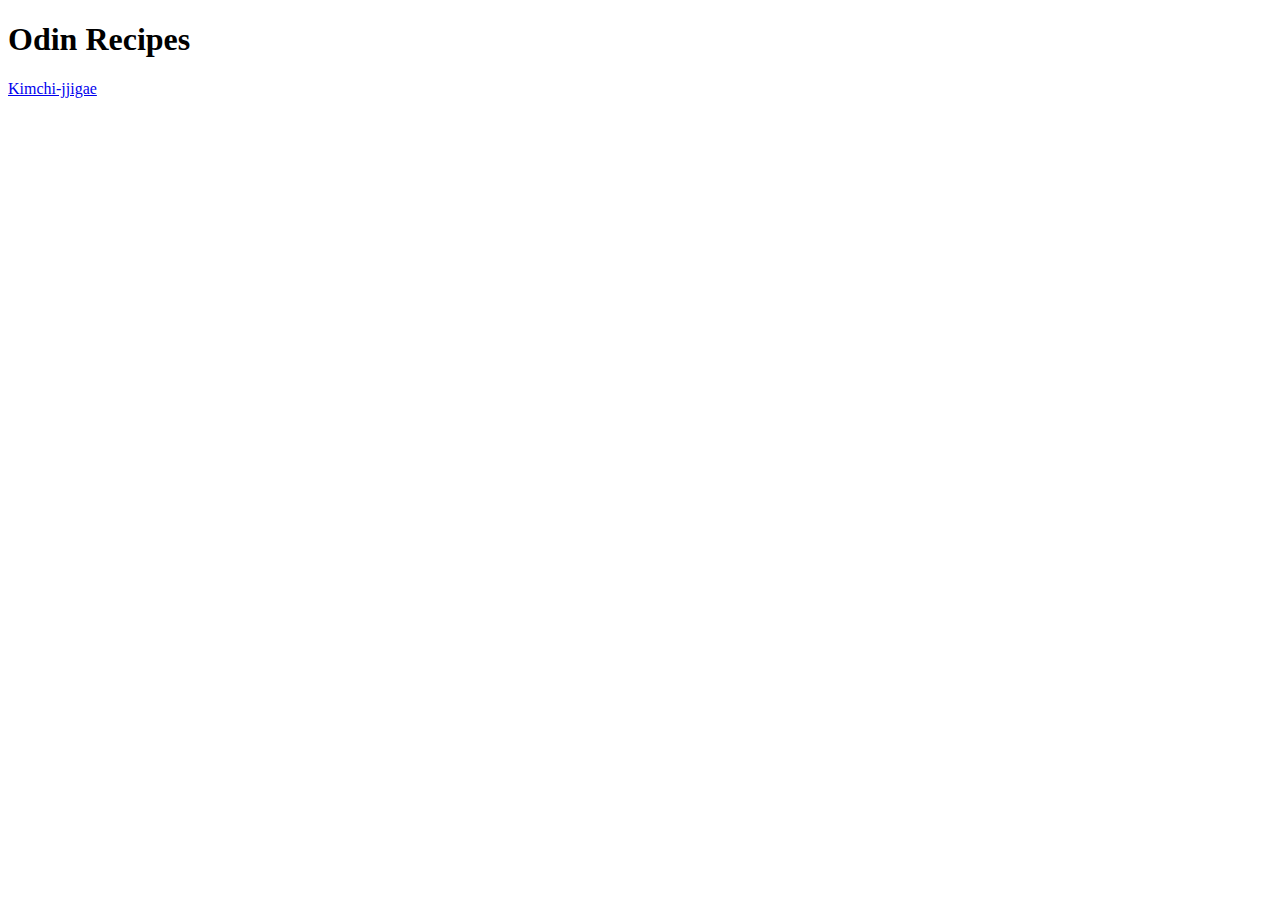
==== index.html @ ff8e3cf2 "Add kimchi-jjigae recipe to recipes" ====
<!DOCTYPE html>
<html lang="en">

<head>
    <meta charset="UTF-8">
    <meta name="viewport" content="width=device-width, initial-scale=1.0">
    <title>Document</title>
</head>

<body>
    <h1>Odin Recipes</h1>
    <a href="./recipes/kimchi-jjigae.html">Kimchi-jjigae</a>
</body>

</html>
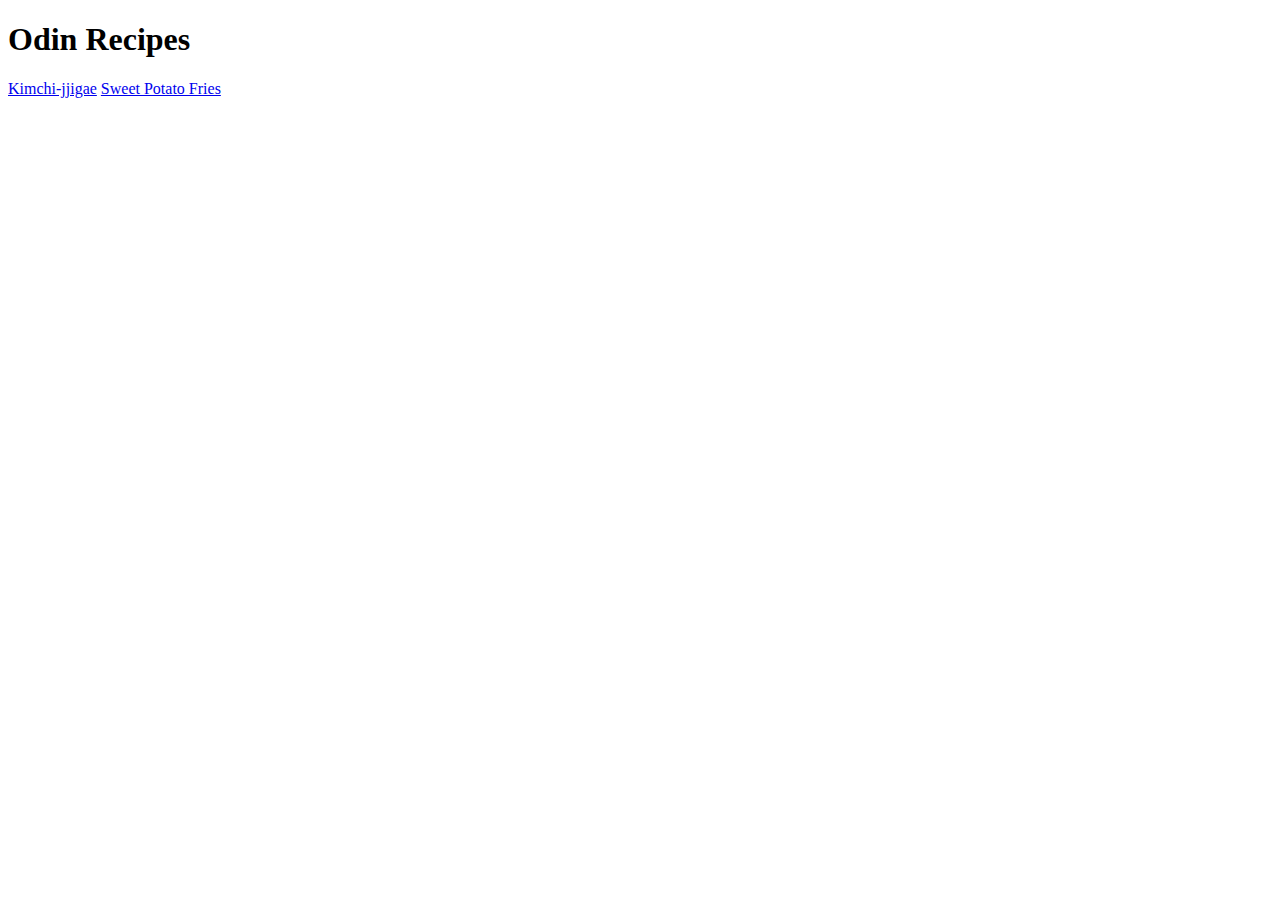
==== commit 01c47451: "Add sweet potato fries to recipes" ====
--- a/index.html
+++ b/index.html
@@ -10,6 +10,7 @@
 <body>
     <h1>Odin Recipes</h1>
     <a href="./recipes/kimchi-jjigae.html">Kimchi-jjigae</a>
+    <a href="./recipes/sweet-potato-fries.html">Sweet Potato Fries</a>
 </body>
 
 </html>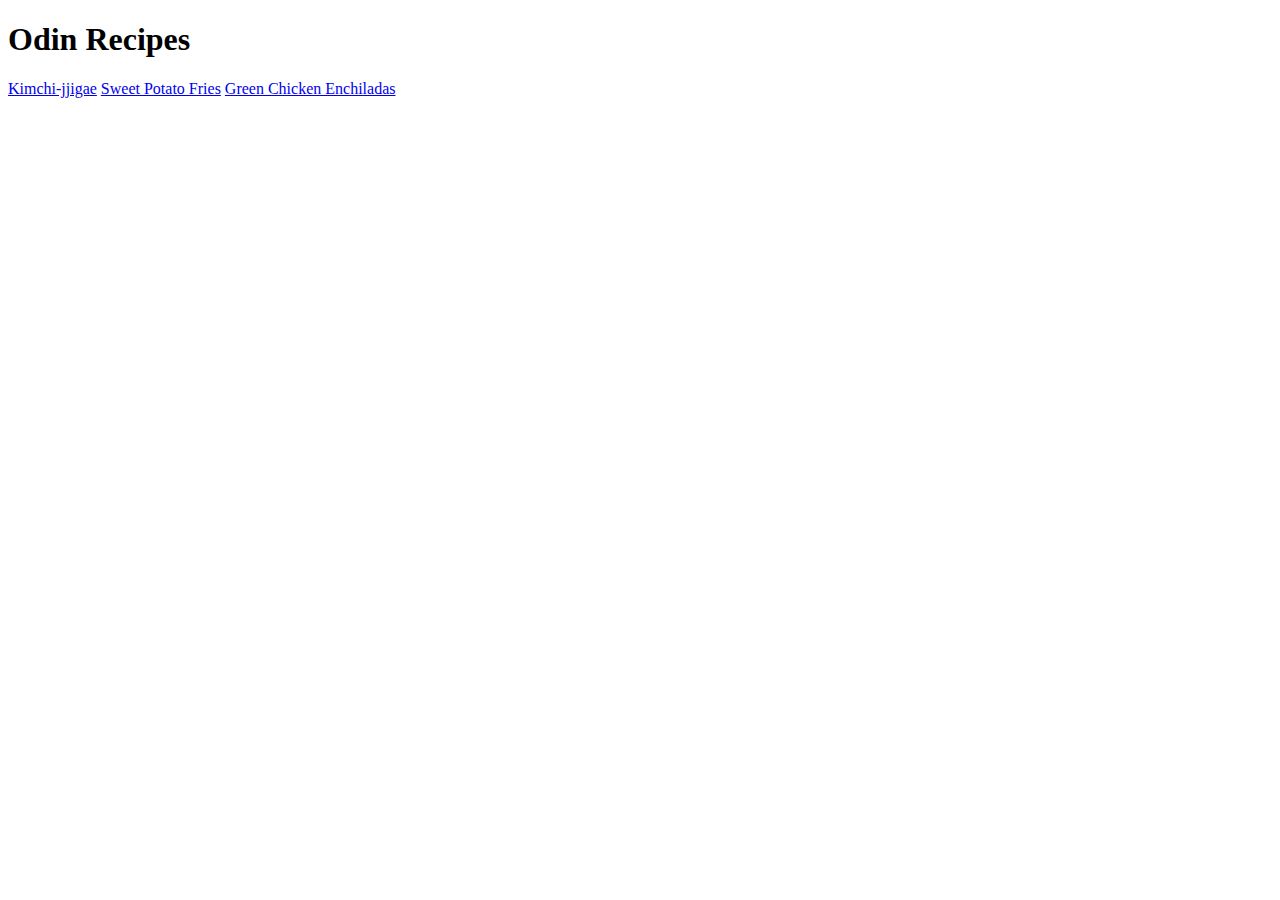
==== commit 8aa3ad5d: "Add green chicken enchiladas to recipes" ====
--- a/index.html
+++ b/index.html
@@ -11,6 +11,7 @@
     <h1>Odin Recipes</h1>
     <a href="./recipes/kimchi-jjigae.html">Kimchi-jjigae</a>
     <a href="./recipes/sweet-potato-fries.html">Sweet Potato Fries</a>
+    <a href="./recipes/green-chicken-enchiladas.html">Green Chicken Enchiladas</a>
 </body>
 
 </html>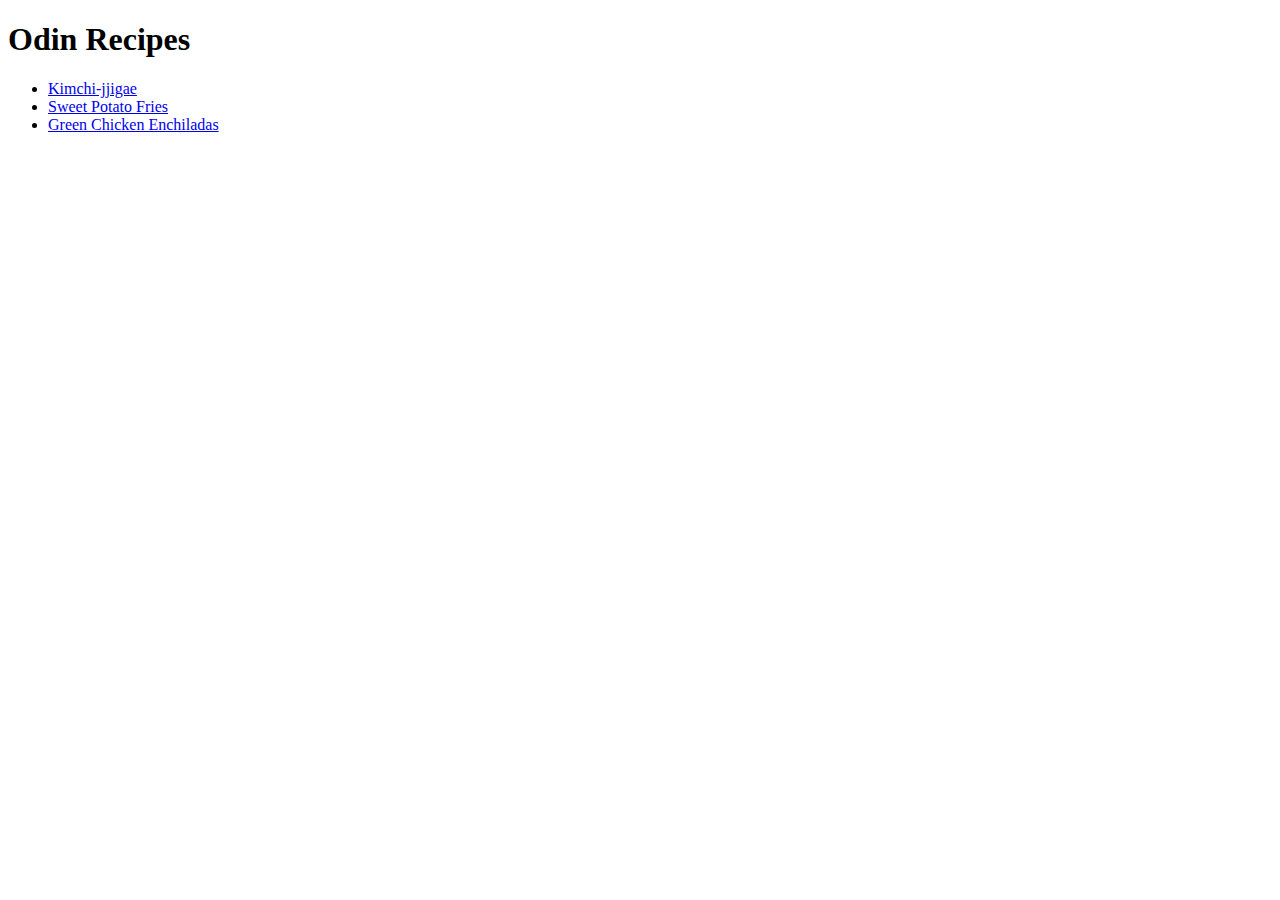
==== commit 2e9992f1: "Refactor links into an unordered list" ====
--- a/index.html
+++ b/index.html
@@ -9,9 +9,17 @@
 
 <body>
     <h1>Odin Recipes</h1>
-    <a href="./recipes/kimchi-jjigae.html">Kimchi-jjigae</a>
-    <a href="./recipes/sweet-potato-fries.html">Sweet Potato Fries</a>
-    <a href="./recipes/green-chicken-enchiladas.html">Green Chicken Enchiladas</a>
+    <ul>
+        <li>
+            <a href="./recipes/kimchi-jjigae.html">Kimchi-jjigae</a>
+        </li>
+        <li>
+            <a href="./recipes/sweet-potato-fries.html">Sweet Potato Fries</a>
+        </li>
+        <li>
+            <a href="./recipes/green-chicken-enchiladas.html">Green Chicken Enchiladas</a>
+        </li>
+    </ul>
 </body>
 
 </html>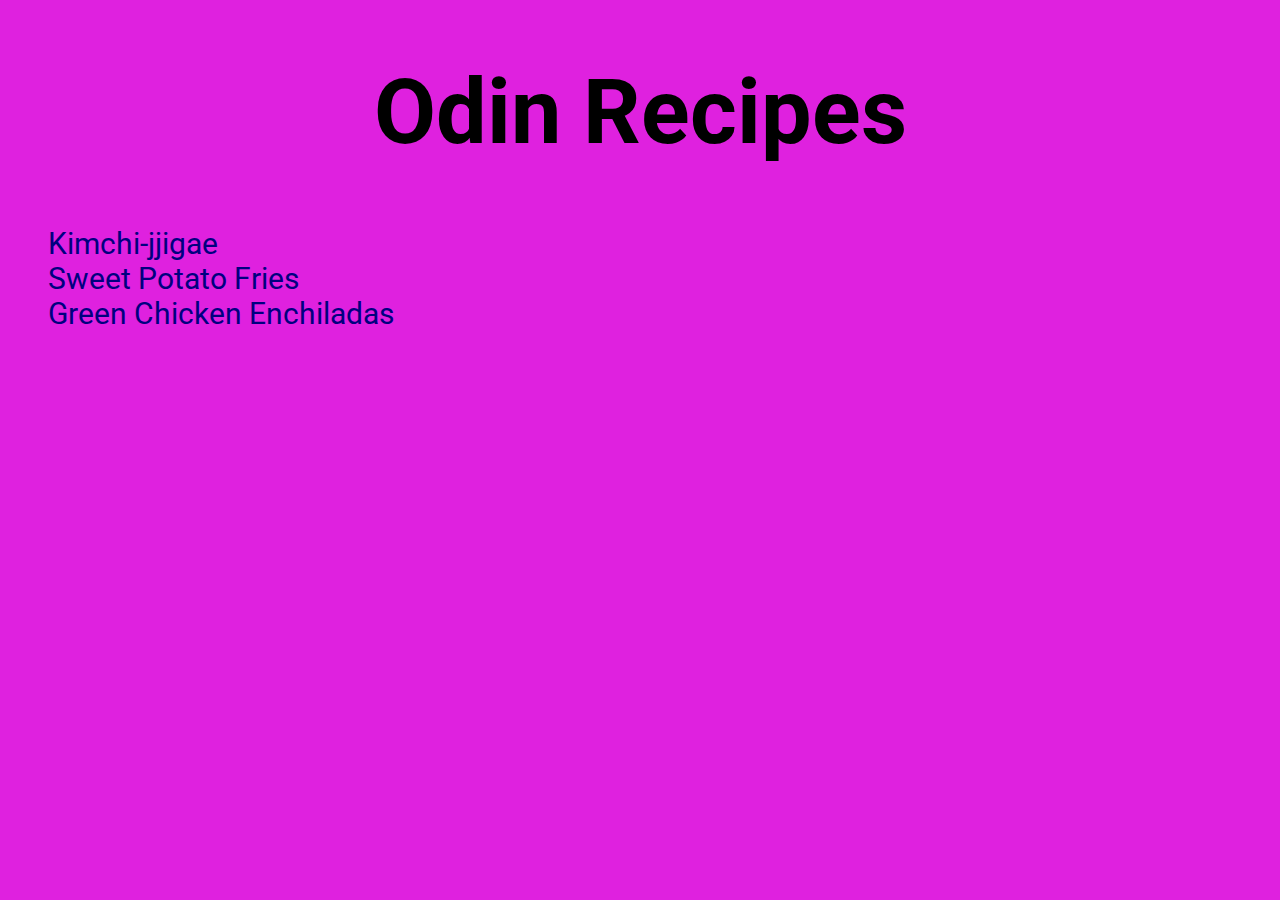
==== commit 1c9c0dd2: "Add styling to the home page" ====
--- a/index.html
+++ b/index.html
@@ -4,20 +4,21 @@
 <head>
     <meta charset="UTF-8">
     <meta name="viewport" content="width=device-width, initial-scale=1.0">
-    <title>Document</title>
+    <title>Odin Recipes</title>
+    <link rel="stylesheet" href="styles.css">
 </head>
 
 <body>
-    <h1>Odin Recipes</h1>
+    <h1 class="title">Odin Recipes</h1>
     <ul>
-        <li>
-            <a href="./recipes/kimchi-jjigae.html">Kimchi-jjigae</a>
+        <li  class="list-item">
+            <a class="link-item" href="./recipes/kimchi-jjigae.html">Kimchi-jjigae</a>
         </li>
-        <li>
-            <a href="./recipes/sweet-potato-fries.html">Sweet Potato Fries</a>
+        <li  class="list-item">
+            <a class="link-item" href="./recipes/sweet-potato-fries.html">Sweet Potato Fries</a>
         </li>
-        <li>
-            <a href="./recipes/green-chicken-enchiladas.html">Green Chicken Enchiladas</a>
+        <li  class="list-item">
+            <a class="link-item" href="./recipes/green-chicken-enchiladas.html">Green Chicken Enchiladas</a>
         </li>
     </ul>
 </body>
--- a/styles.css
+++ b/styles.css
@@ -0,0 +1,24 @@
+@import url("https://fonts.googleapis.com/css2?family=Roboto:wght@400;500;700&display=swap");
+
+* {
+    font-family: 'Roboto', sans-serif;
+}
+
+.title {
+    text-align: center;
+    font-size: 90px;
+}
+
+.list-item {
+    list-style-type: none;
+}
+
+.link-item {
+    text-decoration: none;
+    color: navy;
+    font-size: 30px;
+}
+
+body {
+    background-color: rgb(223, 33, 223);
+}